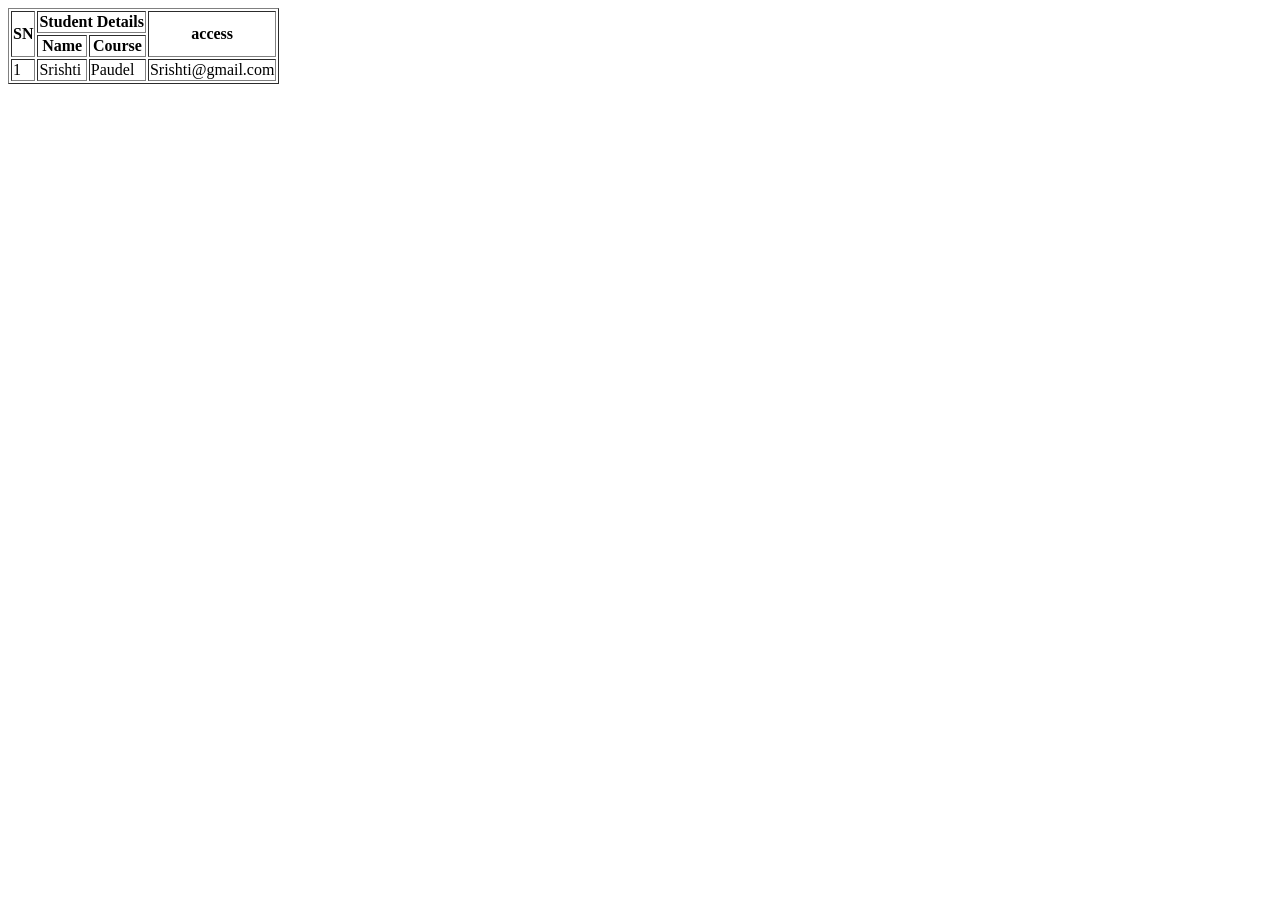
==== assignment2/assignment2.html @ b93e5455 "table created" ====
<!DOCTYPE html>
<html lang="en">
<head>
    <meta charset="UTF-8">
    <meta name="viewport" content="width=device-width, initial-scale=1.0">
    <title>Table creation</title>
</head>
<body>
    <div>
        <table border="1">
            <tr>
    <th rowspan="2" >SN</th>
     <th colspan="2">Student Details</th>
      <th rowspan="2">access</th>
            </tr>
 

  <tr>
    <th>Name</th>
    <th>Course</th>
  </tr>
 
  <tr>
     <td>1</td>
    <td>Srishti</td>
    <td>Paudel</td>
    <td>Srishti@gmail.com</td>
  </tr>
</table>

        
    </div>
</body>
</html>
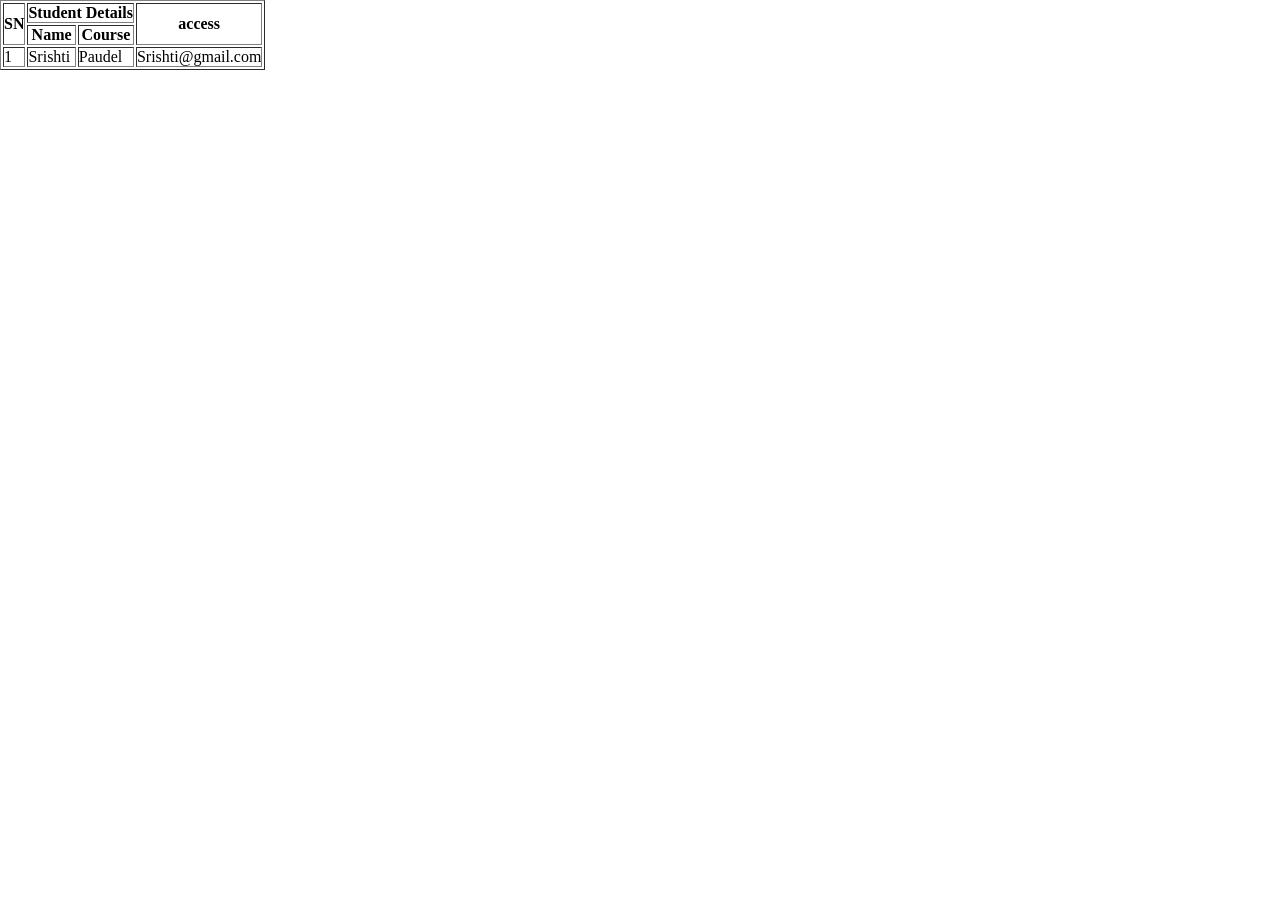
==== commit 4e3cc57b: "branch cleaned" ====
--- a/assignment2/assignment2.html
+++ b/assignment2/assignment2.html
@@ -4,9 +4,11 @@
     <meta charset="UTF-8">
     <meta name="viewport" content="width=device-width, initial-scale=1.0">
     <title>Table creation</title>
+    <link rel="stylesheet" href="assignment2.css"/>
 </head>
 <body>
-    <div>
+    <div class="container">
+      <div id="table">
         <table border="1">
             <tr>
     <th rowspan="2" >SN</th>
@@ -28,7 +30,7 @@
   </tr>
 </table>
 
-        
+        </div>
     </div>
 </body>
 </html>
--- a/assignment2/assignment2.css
+++ b/assignment2/assignment2.css
@@ -0,0 +1,15 @@
+*{
+    margin:0px;
+    padding:0px;
+}
+#container{
+    justify-content: center;
+    display: flex;
+    background-color:beige;
+    color: white;
+}
+#container table{
+    margin-top: 20px;
+    border: 2px;
+    border-color: black;
+}
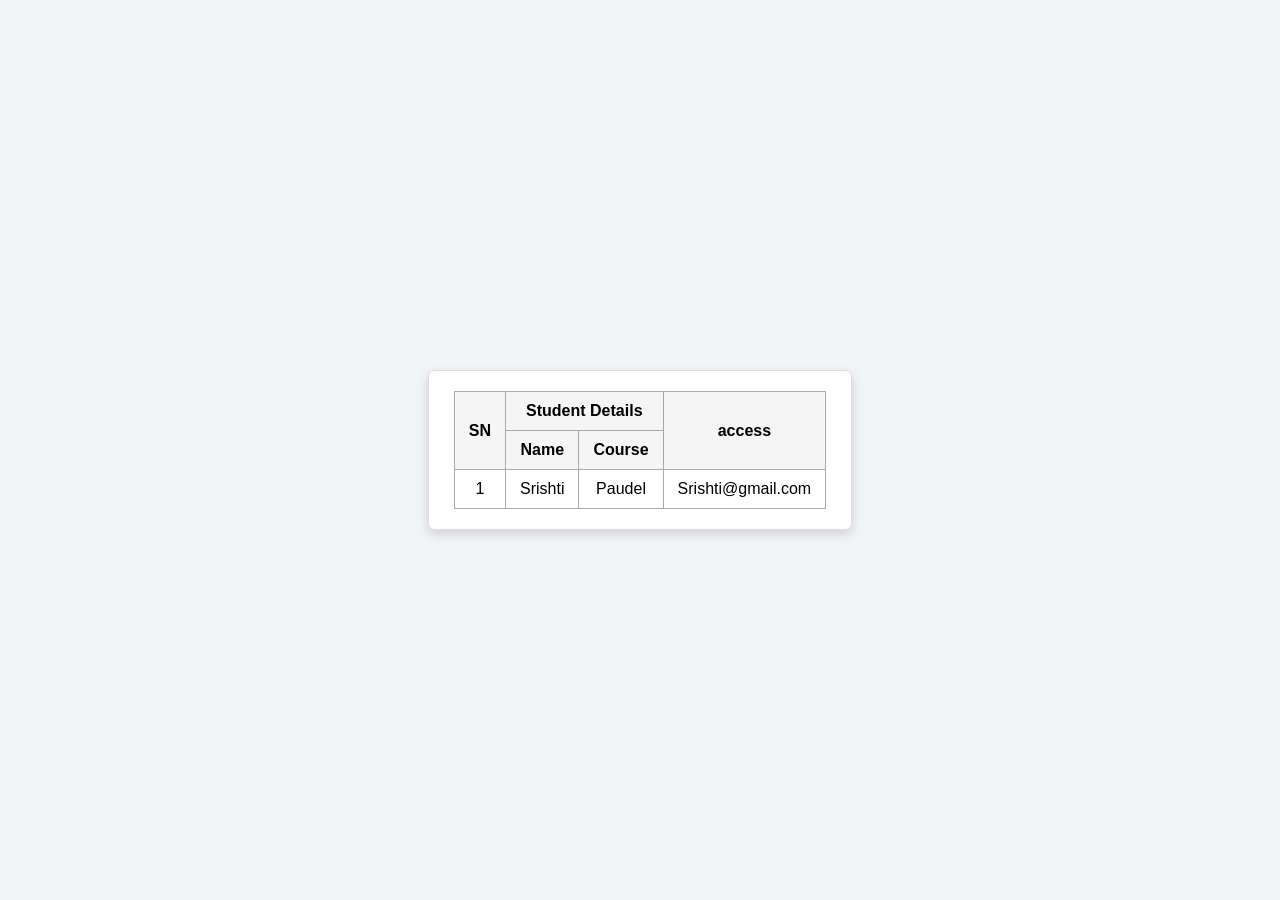
==== commit 4122187a: "css addded to table" ====
--- a/assignment2/assignment2.html
+++ b/assignment2/assignment2.html
@@ -5,6 +5,57 @@
     <meta name="viewport" content="width=device-width, initial-scale=1.0">
     <title>Table creation</title>
     <link rel="stylesheet" href="assignment2.css"/>
+    <style>
+      
+* {
+    margin: 0;
+    padding: 0;
+    box-sizing: border-box;
+}
+
+
+body {
+    min-height: 100vh;
+    display: flex;
+    justify-content: center;
+    align-items: center;
+    background-color: #f2f4f7;
+    font-family: Arial, Helvetica, sans-serif;
+}
+
+
+#table {
+    background-color: #ffffff;
+    padding: 20px 25px;
+    border: 1px solid #ddd;          
+    box-shadow: 0 4px 12px rgba(0,0,0,0.15); 
+    border-radius: 6px;
+}
+
+table {
+    border-collapse: collapse;
+    width: 100%;
+}
+
+
+table th,
+table td {
+    border: 1px solid #aaa;
+    padding: 10px 14px;
+    text-align: center;
+}
+
+table th {
+    background-color: #f5f5f5;
+    font-weight: bold;
+}
+
+
+table tr:hover td {
+    background-color: #f0f8ff;
+}
+
+    </style>
 </head>
 <body>
     <div class="container">
--- a/assignment2/assignment2.css
+++ b/assignment2/assignment2.css
@@ -1,15 +1,48 @@
-*{
-    margin:0px;
-    padding:0px;
+
+* {
+    margin: 0;
+    padding: 0;
+    box-sizing: border-box;
 }
-#container{
+
+
+body {
+    min-height: 100vh;
+    display: flex;
     justify-content: center;
-    display: flex;
-    background-color:beige;
-    color: white;
+    align-items: center;
+    background-color: #f2f4f7;
+    font-family: Arial, Helvetica, sans-serif;
 }
-#container table{
-    margin-top: 20px;
-    border: 2px;
-    border-color: black;
-}+
+
+#table {
+    background-color: #ffffff;
+    padding: 20px 25px;
+    border: 1px solid #ddd;          
+    box-shadow: 0 4px 12px rgba(0,0,0,0.15); 
+    border-radius: 6px;
+}
+
+table {
+    border-collapse: collapse;
+    width: 100%;
+}
+
+
+table th,
+table td {
+    border: 1px solid #aaa;
+    padding: 10px 14px;
+    text-align: center;
+}
+
+table th {
+    background-color: #f5f5f5;
+    font-weight: bold;
+}
+
+
+table tr:hover td {
+    background-color: #f0f8ff;
+}
